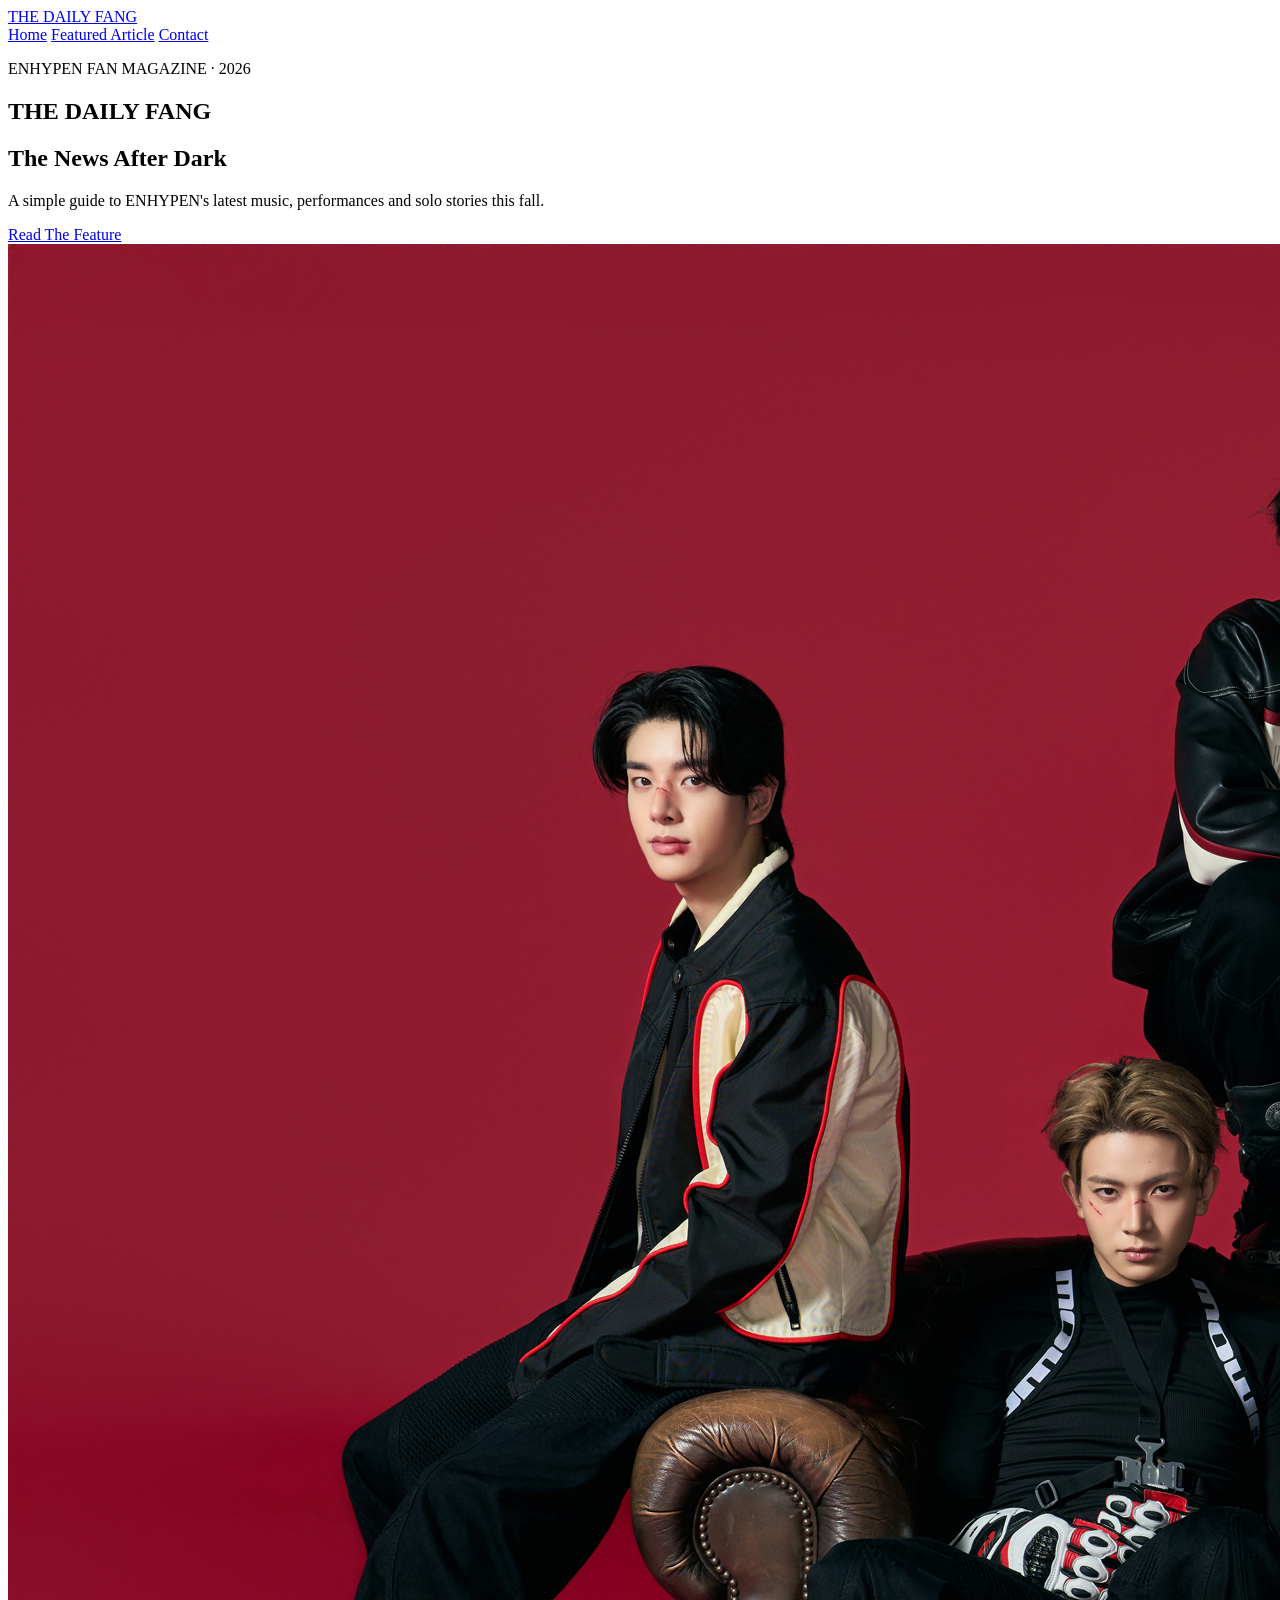
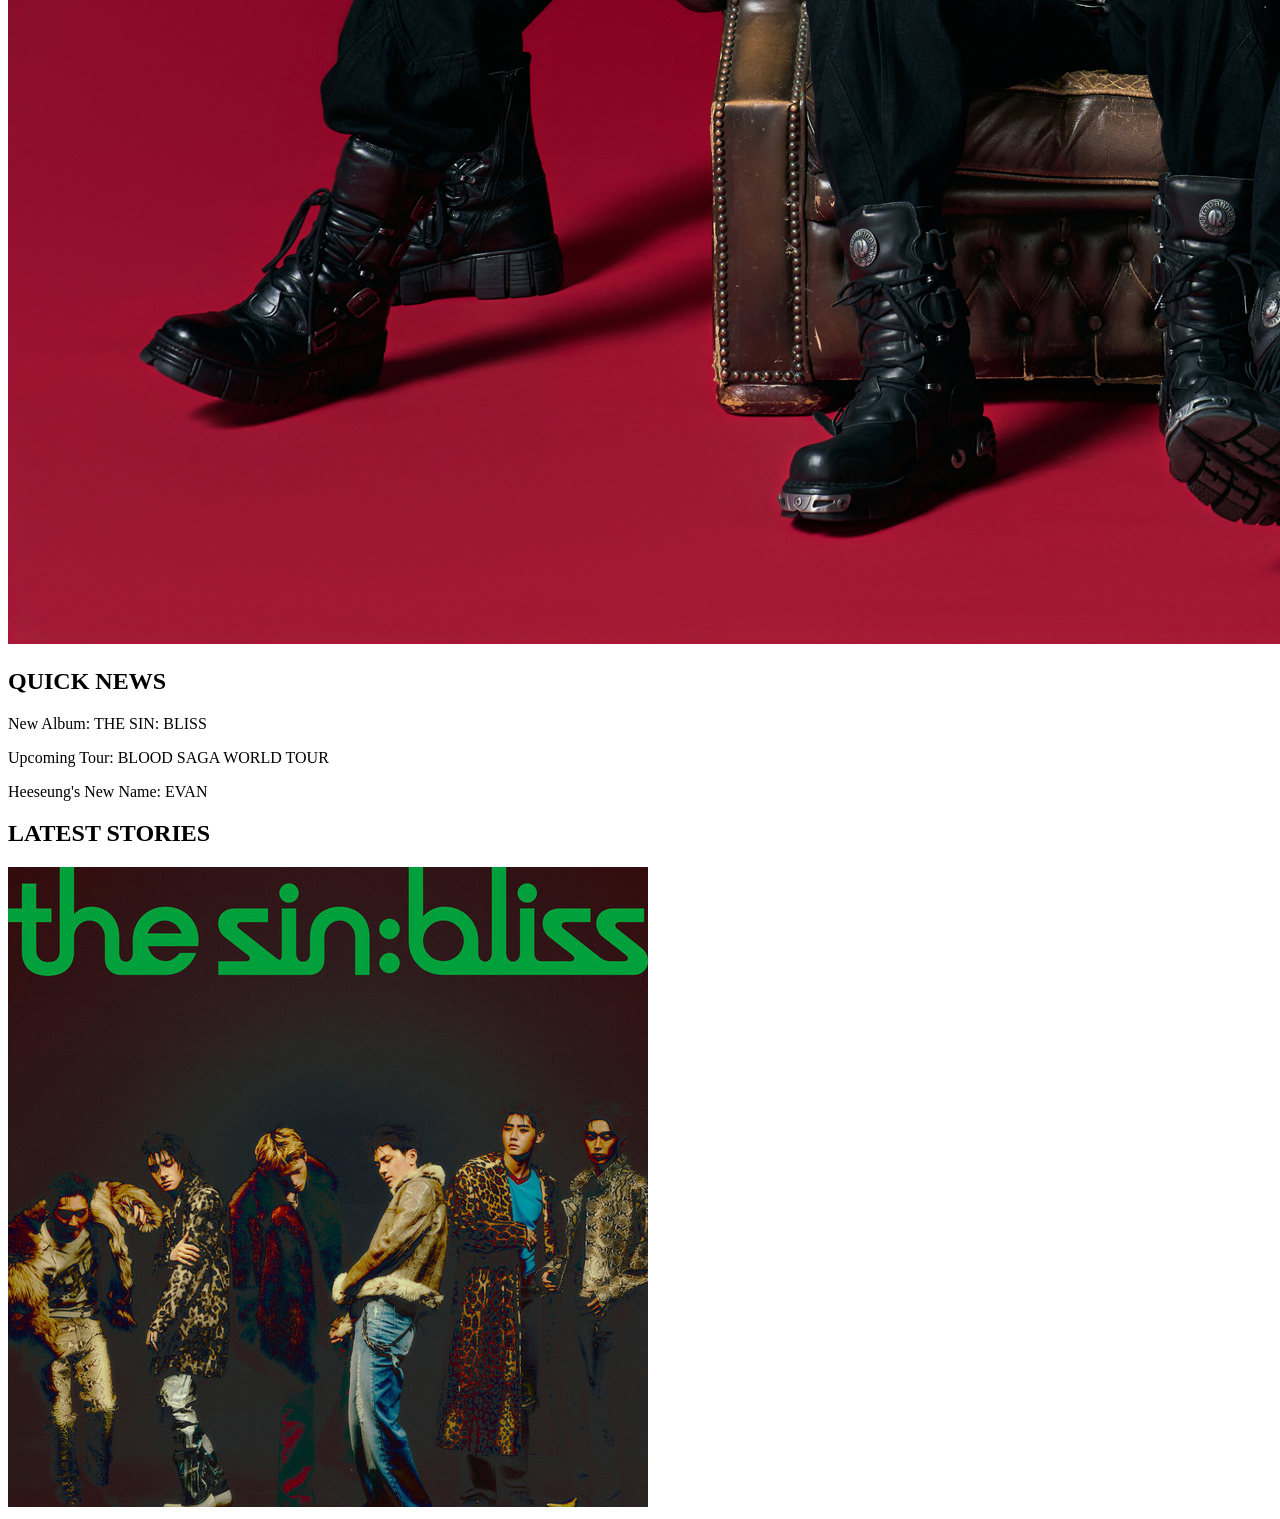
==== index.html @ 4a4cd49a "vers-3" ====
<!DOCTYPE html>
<html lang="en">
<head>
    <meta charset="UTF-8">
    <meta name="viewport" content="width=device-width, initial-scale=1.0">
    <title>The Daily Fang: ENHYPEN News</title>
    <link rel="stylesheet" href="css/style.css">
</head>
<body>
    <header class="site-header">
        <a class="logo" href="index.html">THE DAILY FANG</a>
        <nav class="nav-links">
            <a href="index.html">Home</a>
            <a href="detail.html">Featured Article</a>
            <a href="#contact">Contact</a>
        </nav>
    </header>

    <main>
        <section class="hero-grid">
            <div class="spotlight">
                <p class="label">ENHYPEN FAN MAGAZINE · 2026</p>
                <h1>THE DAILY FANG</h1>
                <h2>The News After Dark</h2>
                <p>A simple guide to ENHYPEN's latest music, performances and solo stories this fall.</p>
                <a class="button" href="detail.html">Read The Feature</a>
            </div>

            <aside class="quick-links">
                <img src="assets/hero.jpeg" alt="ENHYPEN's group photo">
                <h2>QUICK NEWS</h2>
                <p>New Album: THE SIN: BLISS</p>
                <p>Upcoming Tour: BLOOD SAGA WORLD TOUR</p>
                <p>Heeseung's New Name: EVAN</p>
            </aside>
        </section>

        <section class="feed" id="feed">
            <h2>LATEST STORIES</h2>
            <div class="cards=gallery">
                <article class="card">
                    <img src="assets/album.jpg" alt="Enhypen's album photo">
                </article>
            </div>
        </section>
    </main>
</body> 
</html>
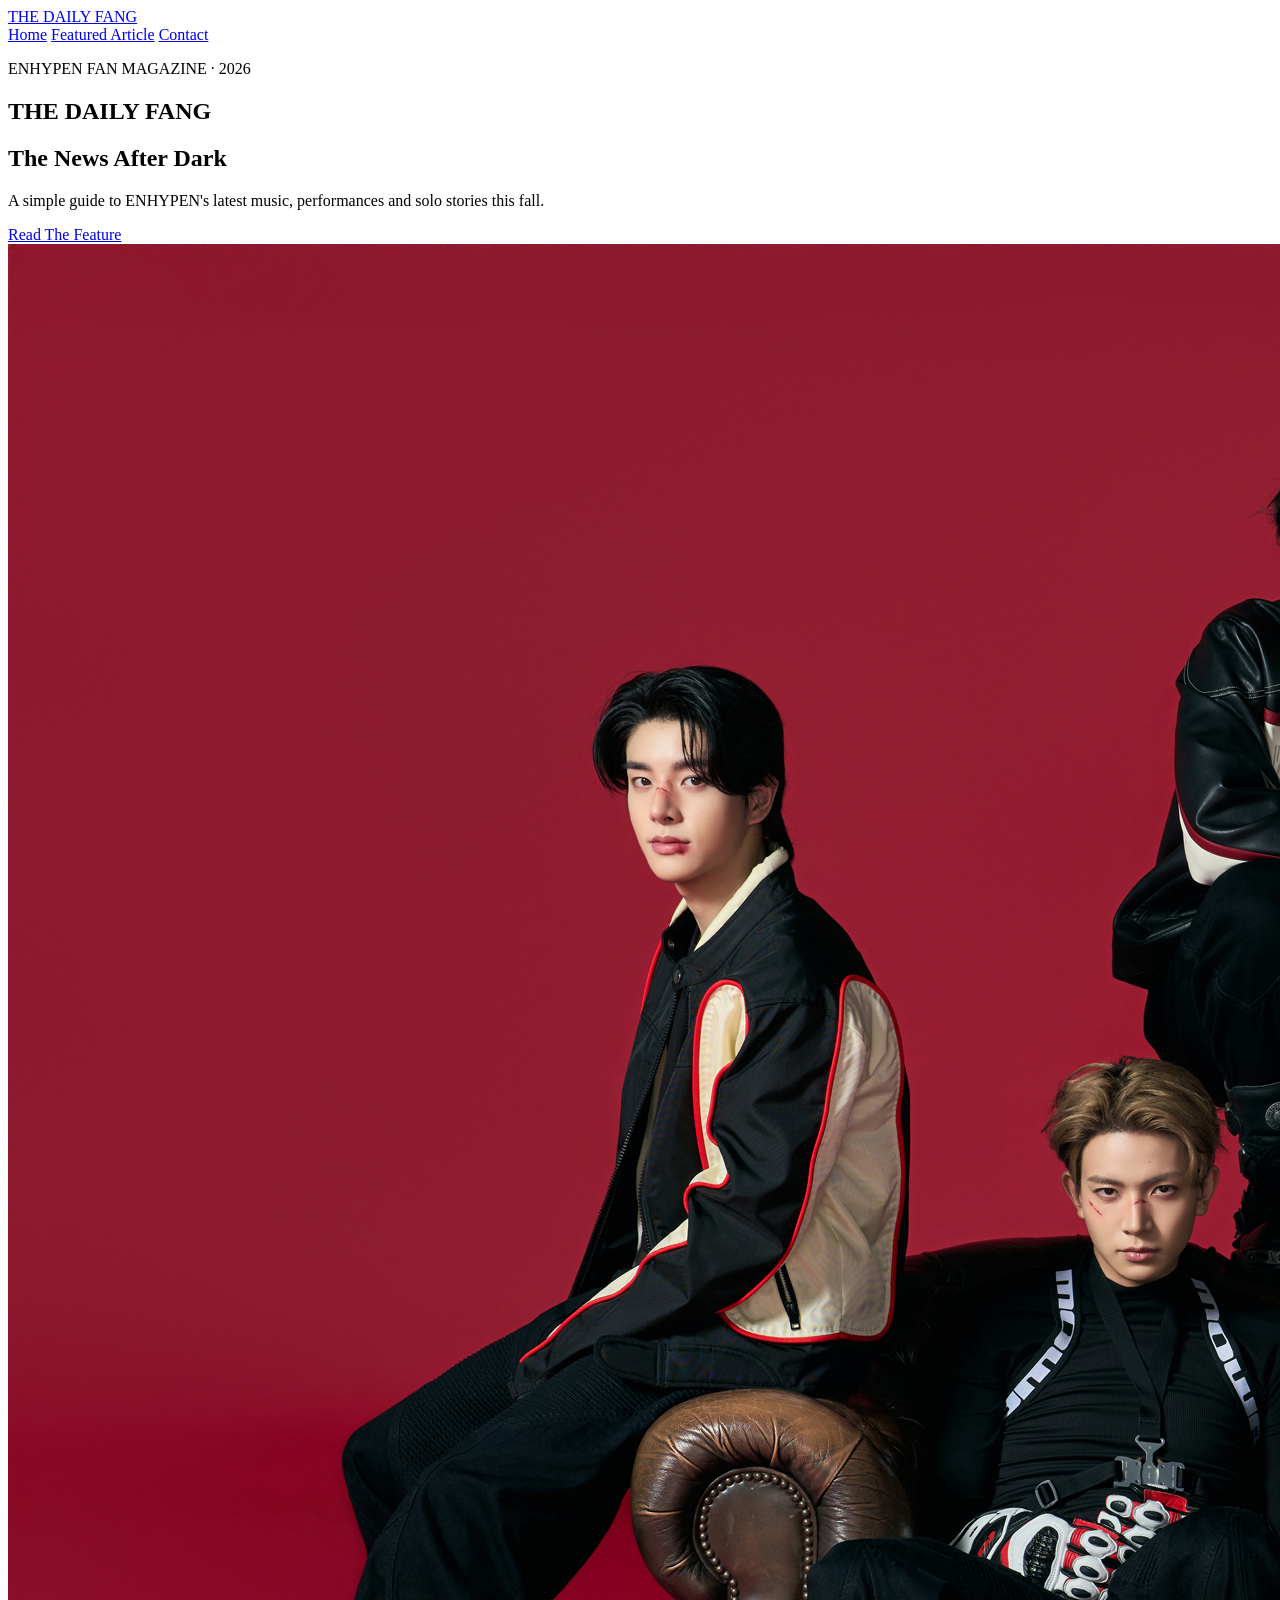
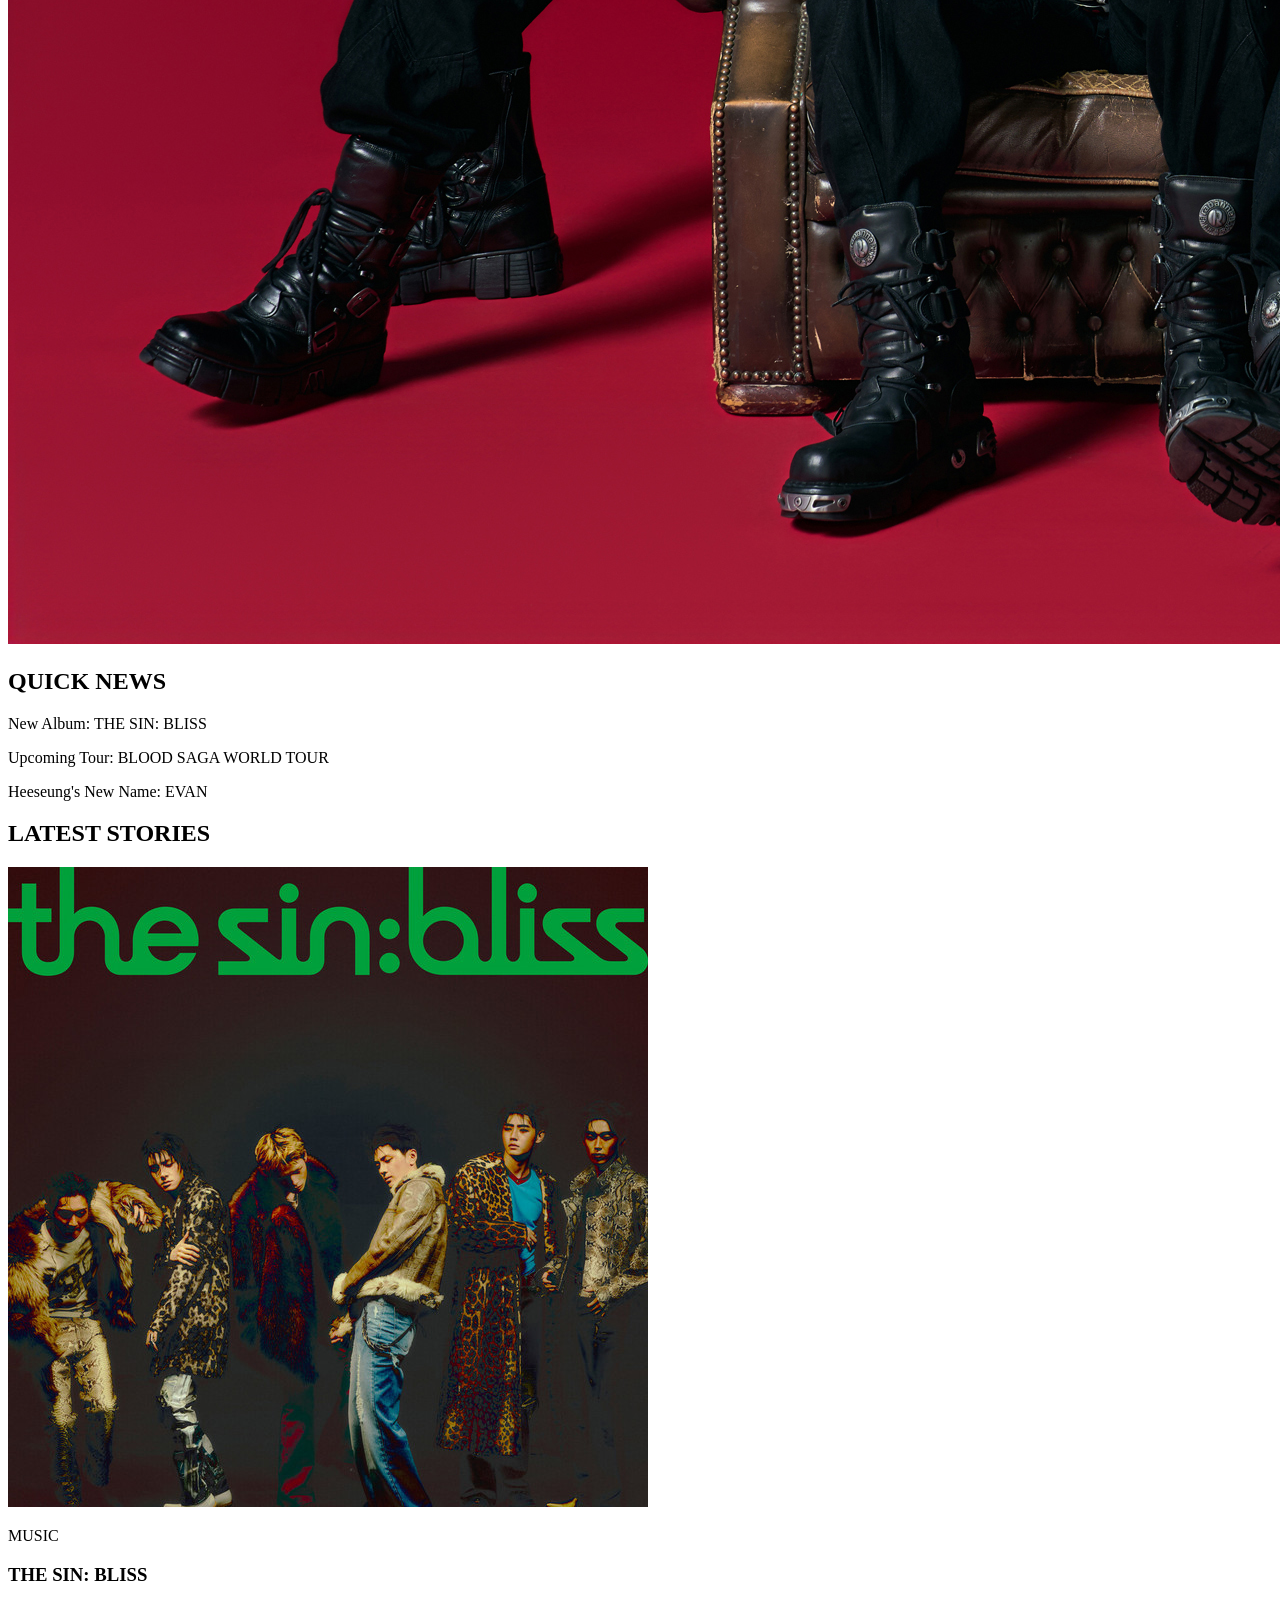
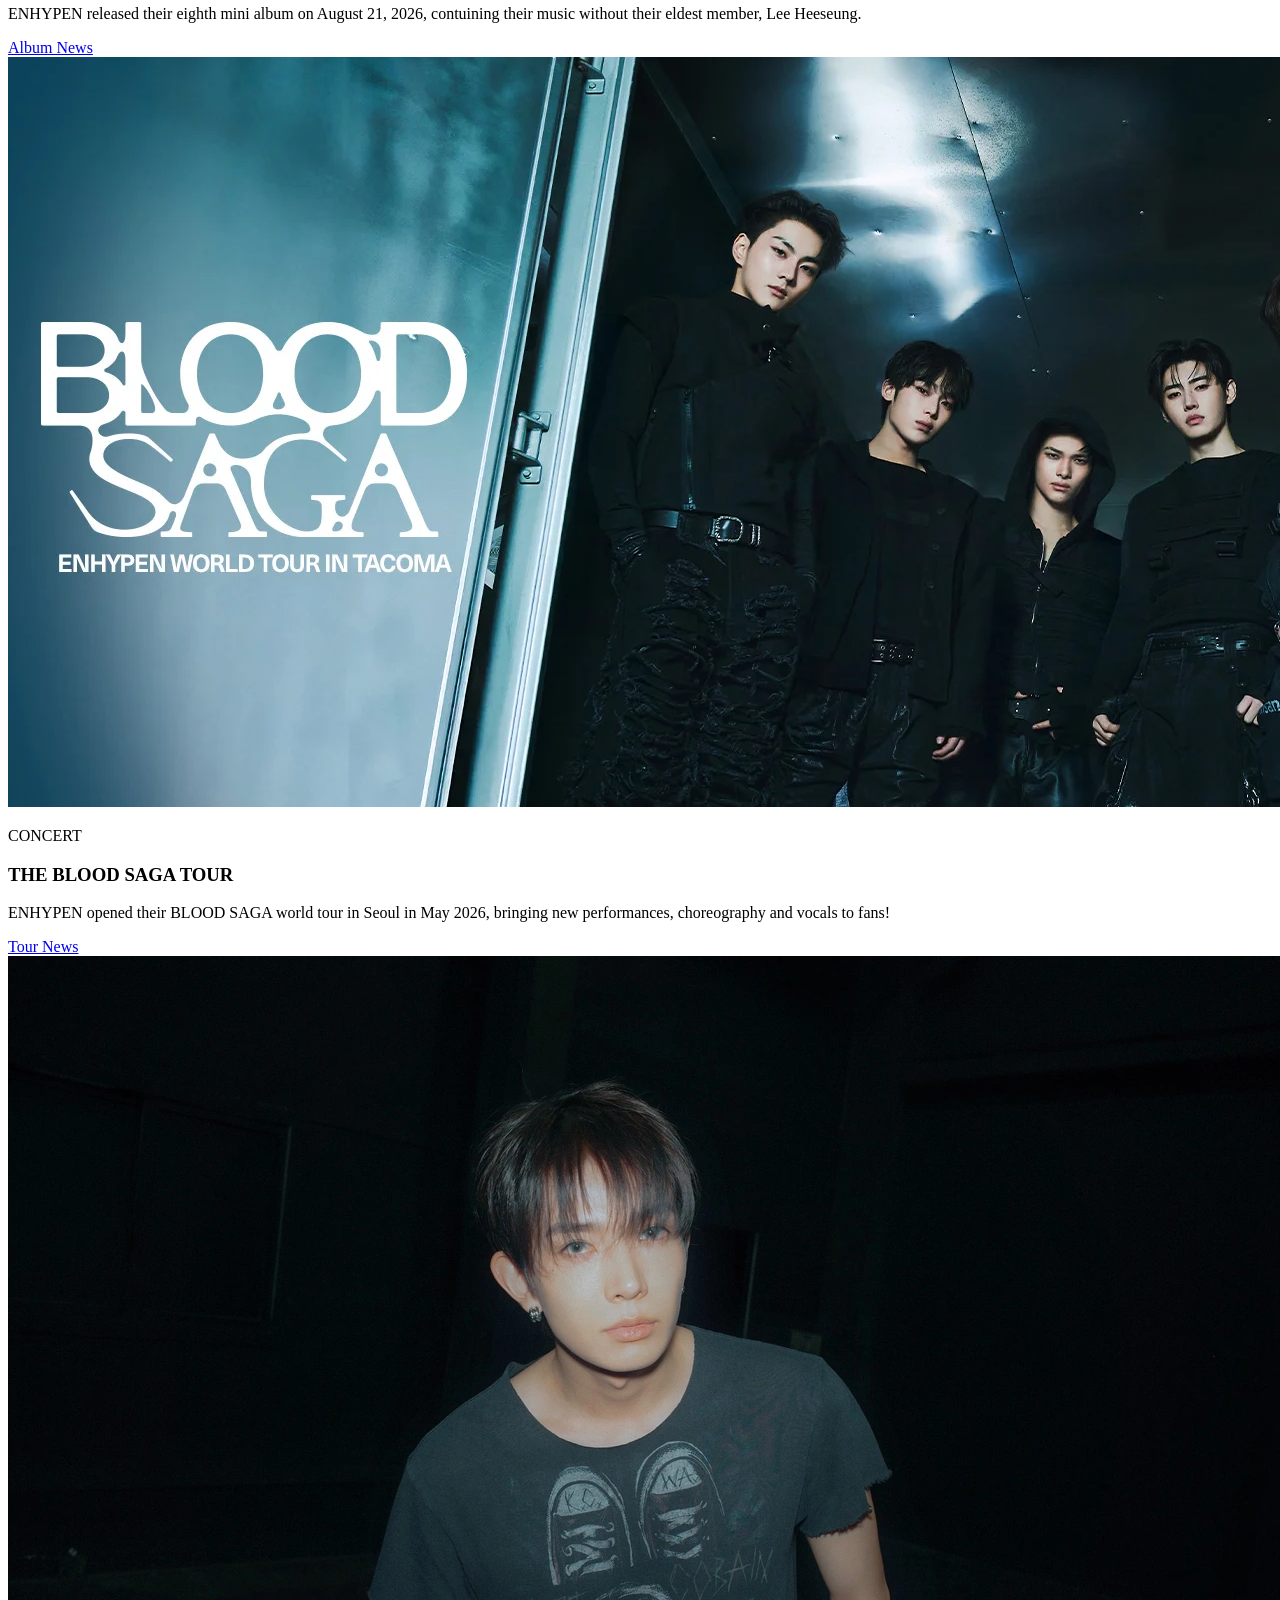
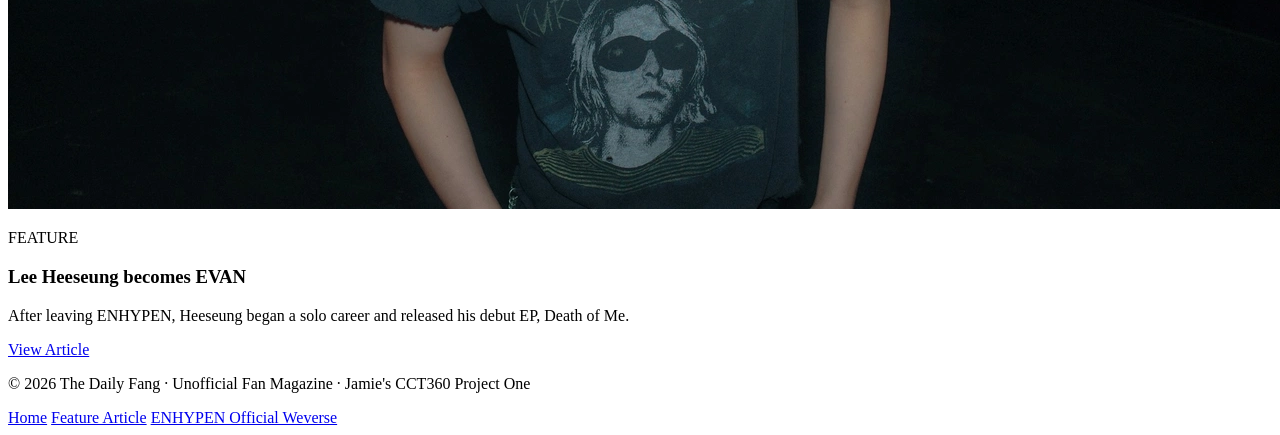
==== commit 5812ec69: "vers-4" ====
--- a/index.html
+++ b/index.html
@@ -40,9 +40,38 @@
             <div class="cards=gallery">
                 <article class="card">
                     <img src="assets/album.jpg" alt="Enhypen's album photo">
+                    <p class="label">MUSIC</p>
+                    <h3>THE SIN: BLISS</h3>
+                    <p>ENHYPEN released their eighth mini album on August 21, 2026, contuining their music without their eldest member, Lee Heeseung.</p>
+                    <a class="card-button" href="https://weverse.io/enhypen/notice/37455">Album News</a>
+                </article>
+
+                <article class="card">
+                    <img src="assets/concert.webp" alt="BLOOD SAGA promotional concert photo">
+                    <p class="label">CONCERT</p>
+                    <h3>THE BLOOD SAGA TOUR</h3>
+                    <p>ENHYPEN opened their BLOOD SAGA world tour in Seoul in May 2026, bringing new performances, choreography and vocals to fans!</p>
+                    <a class="card-button" href="https://weverse.io/enhypen/notice/35099">Tour News</a>
+                </article>
+
+                <article class="card">
+                    <img src="assets/heeseung.webp" alt="Heeseung photograph">
+                    <p class="label">FEATURE</p>
+                    <h3>Lee Heeseung becomes EVAN</h3>
+                    <p>After leaving ENHYPEN, Heeseung began a solo career and released his debut EP, Death of Me.</p>
+                    <a class="card-button" href="detail.html">View Article</a>
                 </article>
             </div>
         </section>
     </main>
+
+    <footer class="site-footer" id="contact">
+        <p>© 2026 The Daily Fang · Unofficial Fan Magazine · Jamie's CCT360 Project One</p>
+        <nav class="footer-links">
+            <a href="index.html">Home</a>
+            <a href="detail.html">Feature Article</a>
+            <a href="https://weverse.io/enhypen">ENHYPEN Official Weverse</a>    
+        </nav>
+    </footer>
 </body> 
 </html>
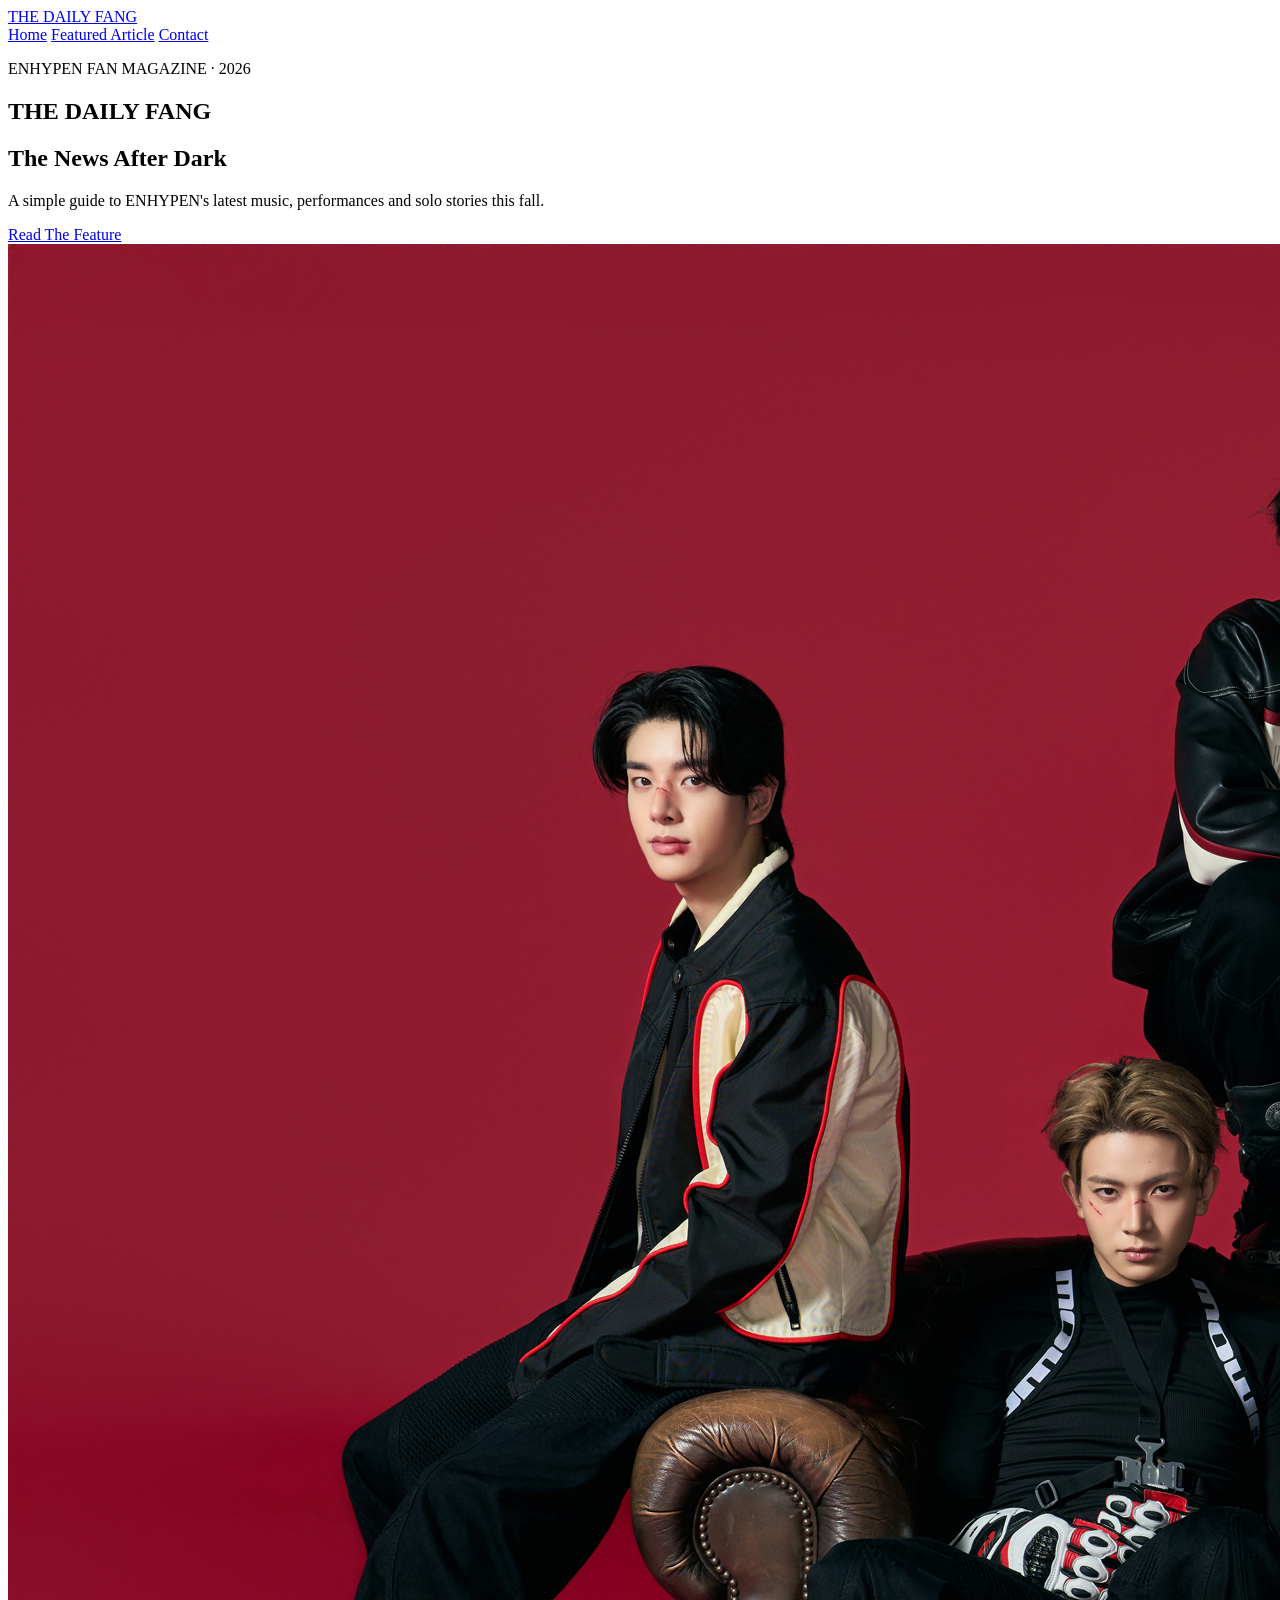
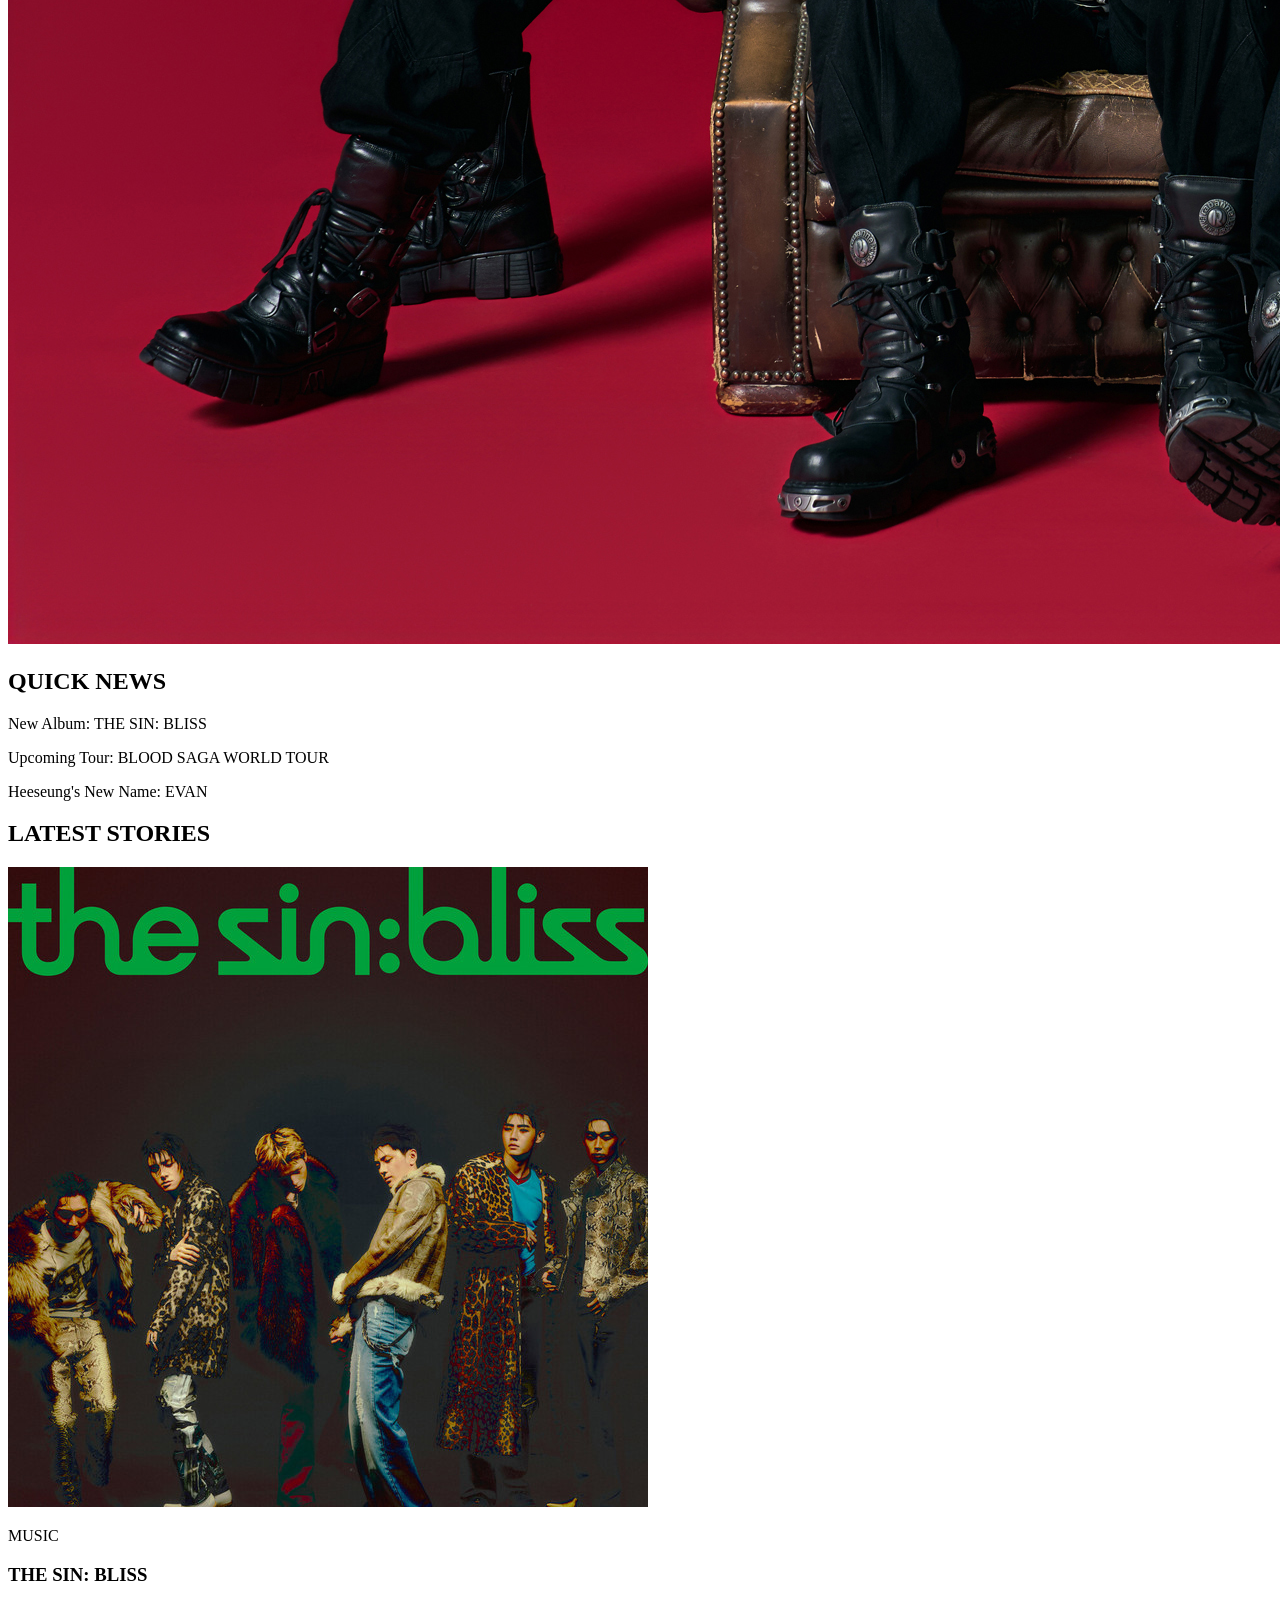
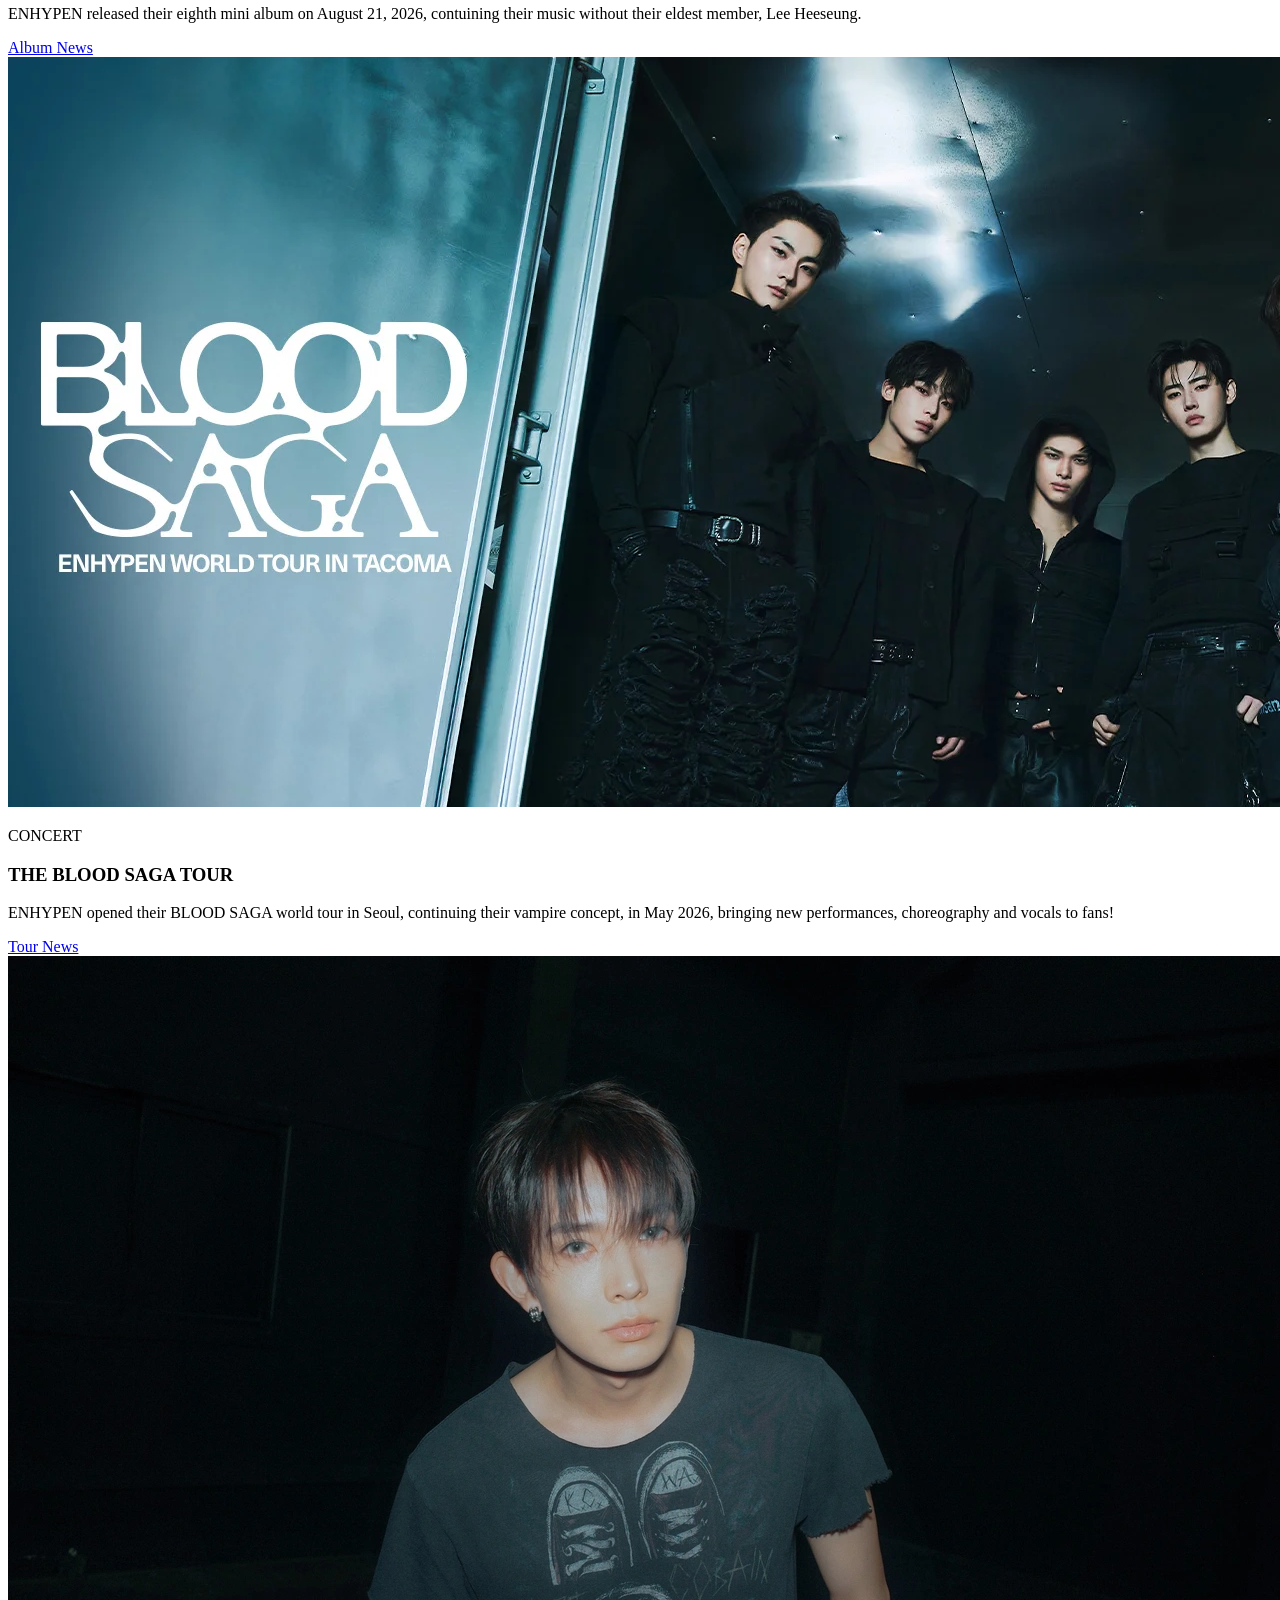
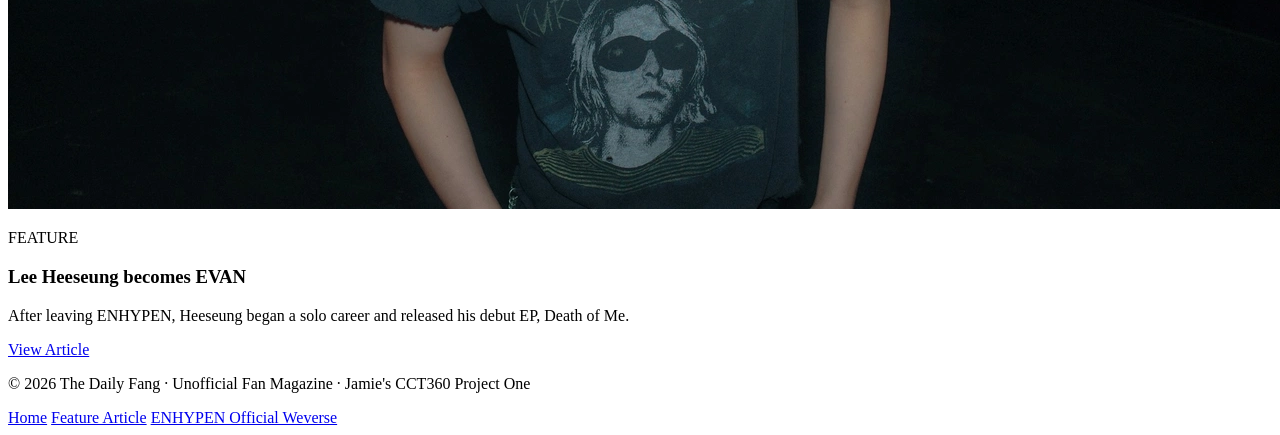
==== commit c660af43: "vers-5" ====
--- a/index.html
+++ b/index.html
@@ -50,7 +50,7 @@
                     <img src="assets/concert.webp" alt="BLOOD SAGA promotional concert photo">
                     <p class="label">CONCERT</p>
                     <h3>THE BLOOD SAGA TOUR</h3>
-                    <p>ENHYPEN opened their BLOOD SAGA world tour in Seoul in May 2026, bringing new performances, choreography and vocals to fans!</p>
+                    <p>ENHYPEN opened their BLOOD SAGA world tour in Seoul, continuing their vampire concept, in May 2026, bringing new performances, choreography and vocals to fans!</p>
                     <a class="card-button" href="https://weverse.io/enhypen/notice/35099">Tour News</a>
                 </article>
 
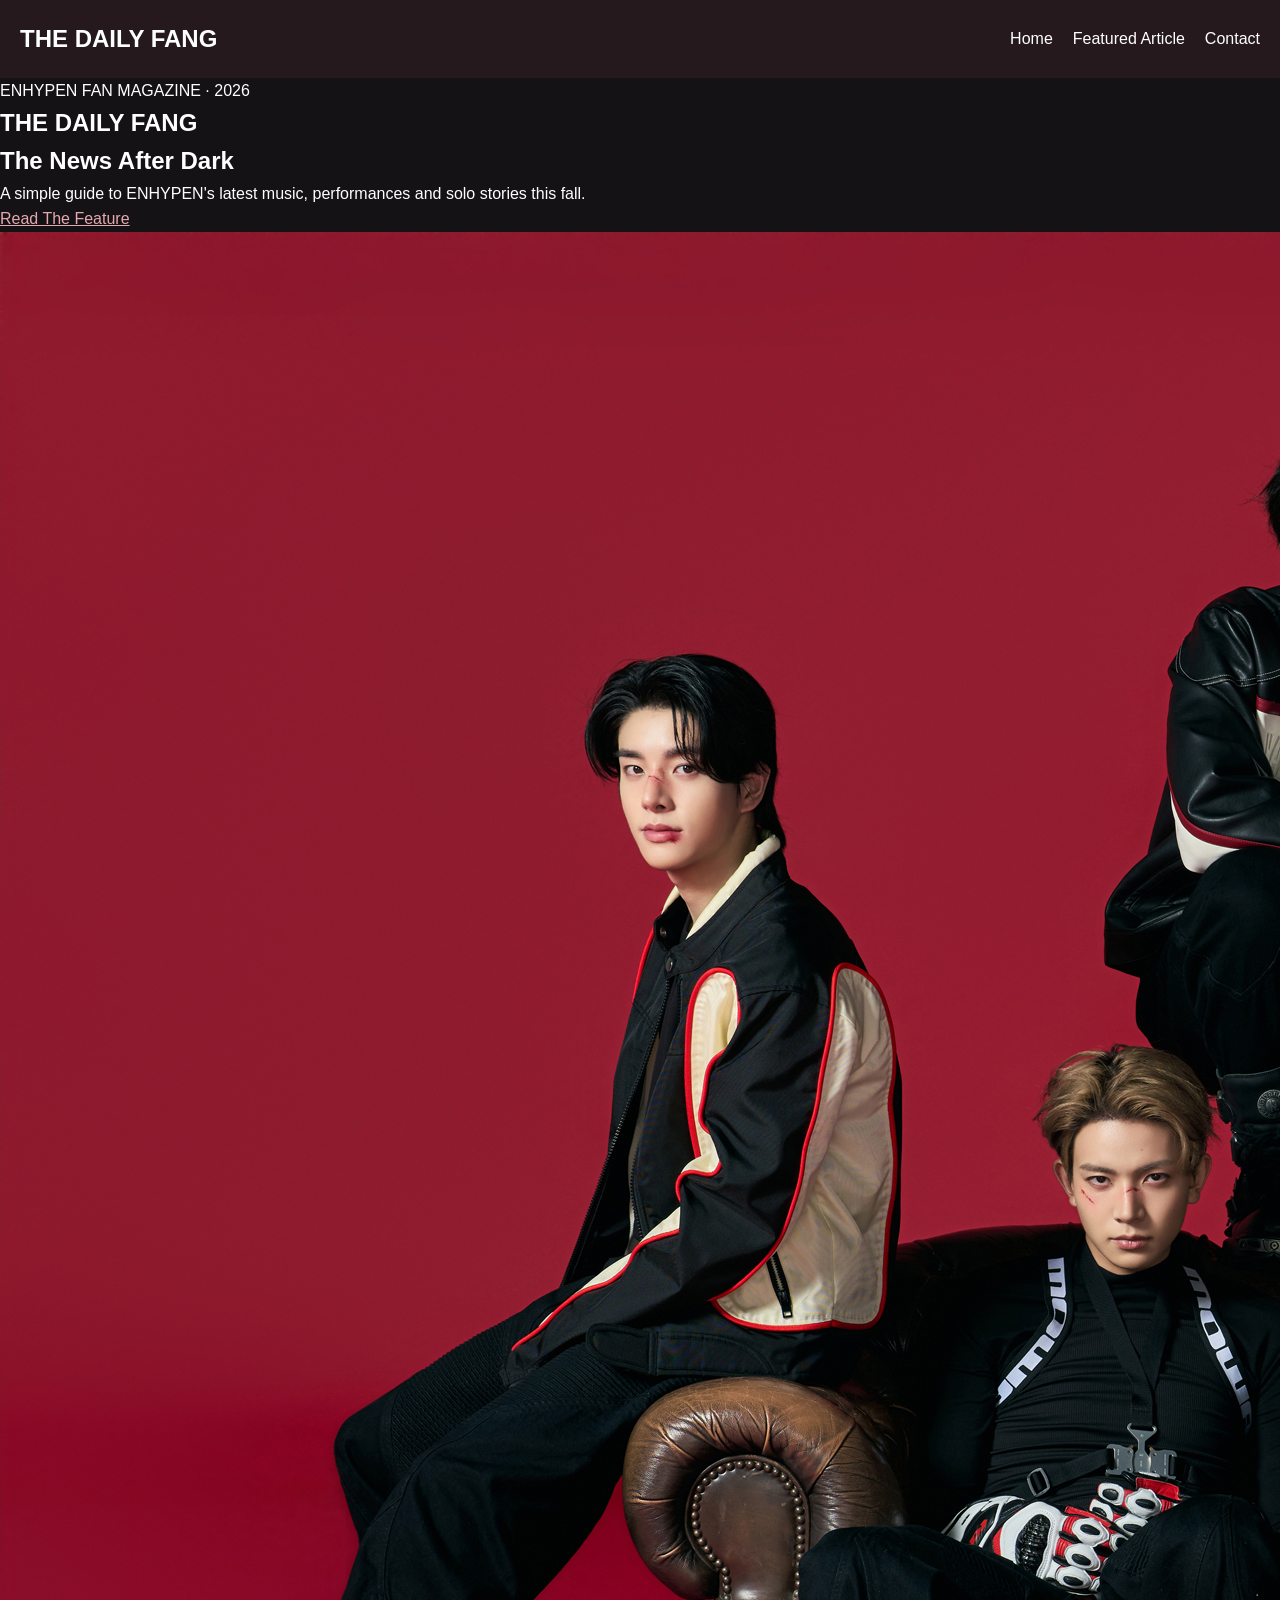
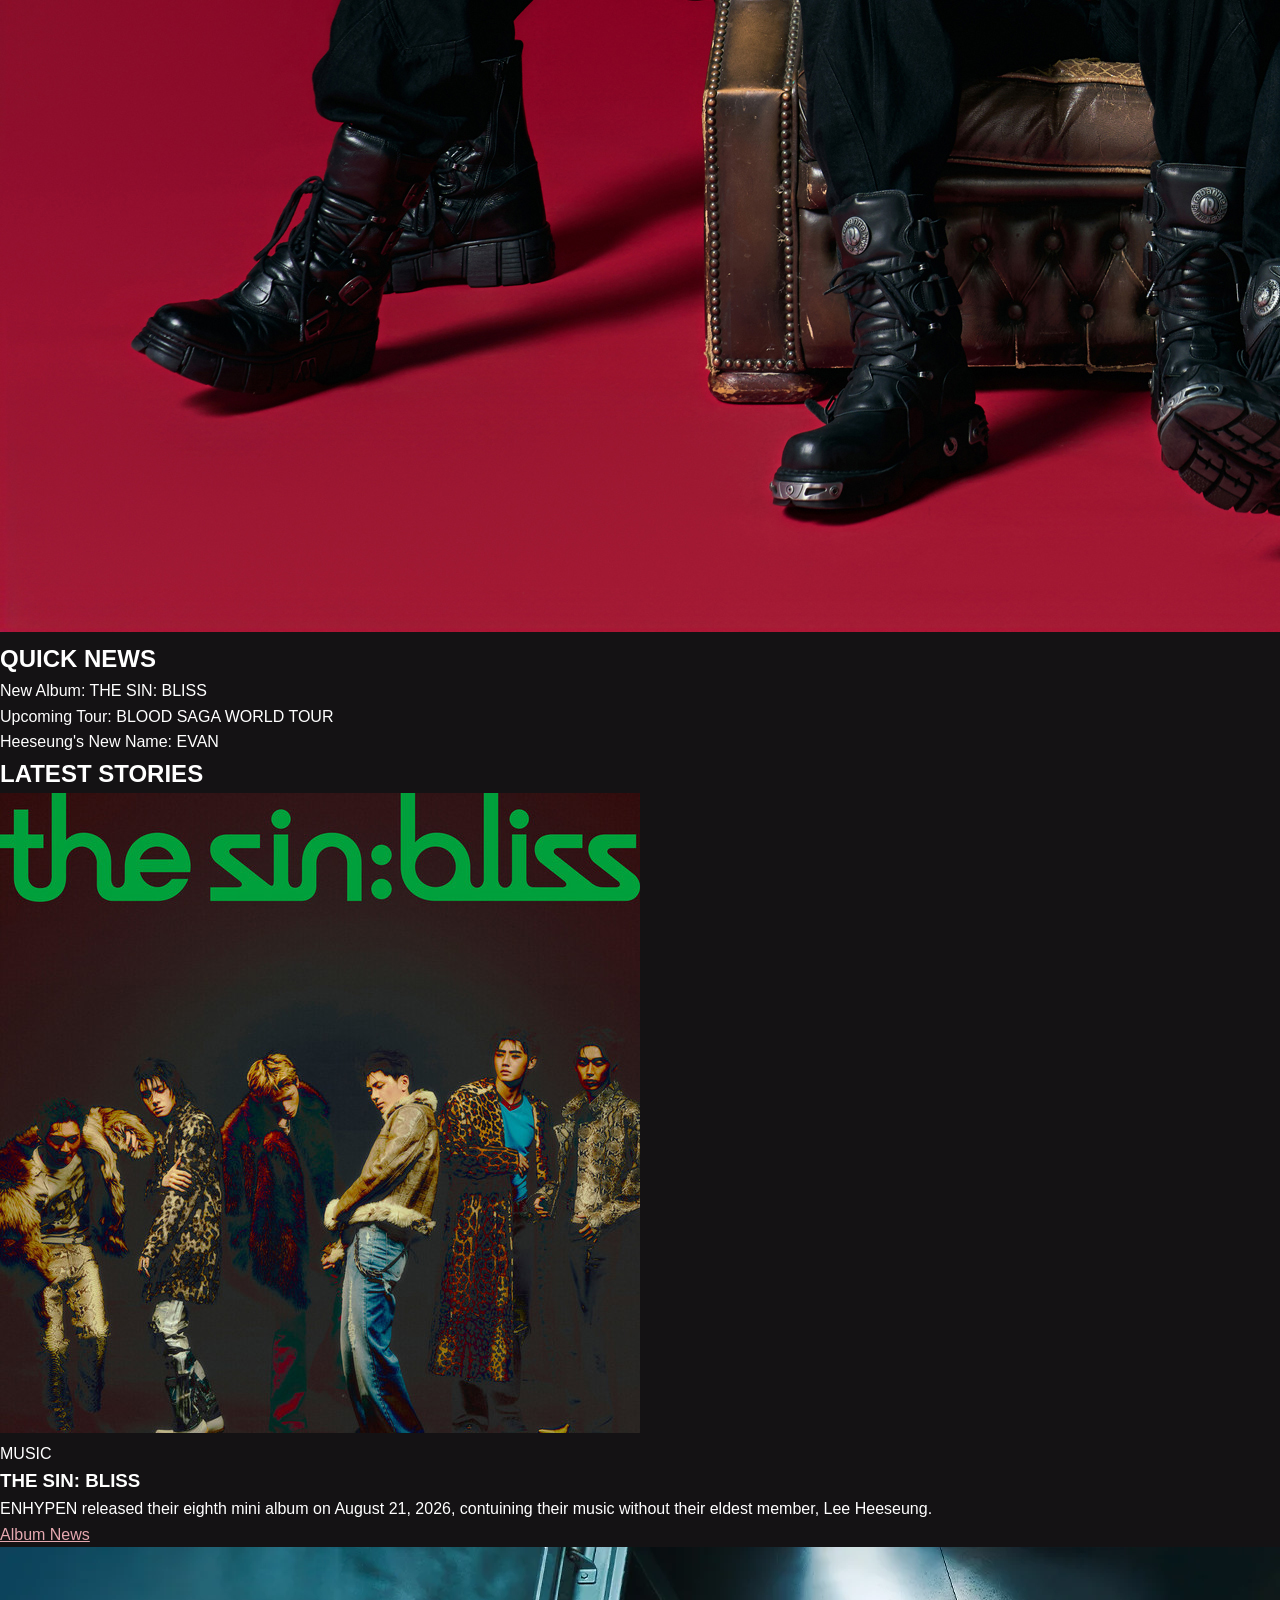
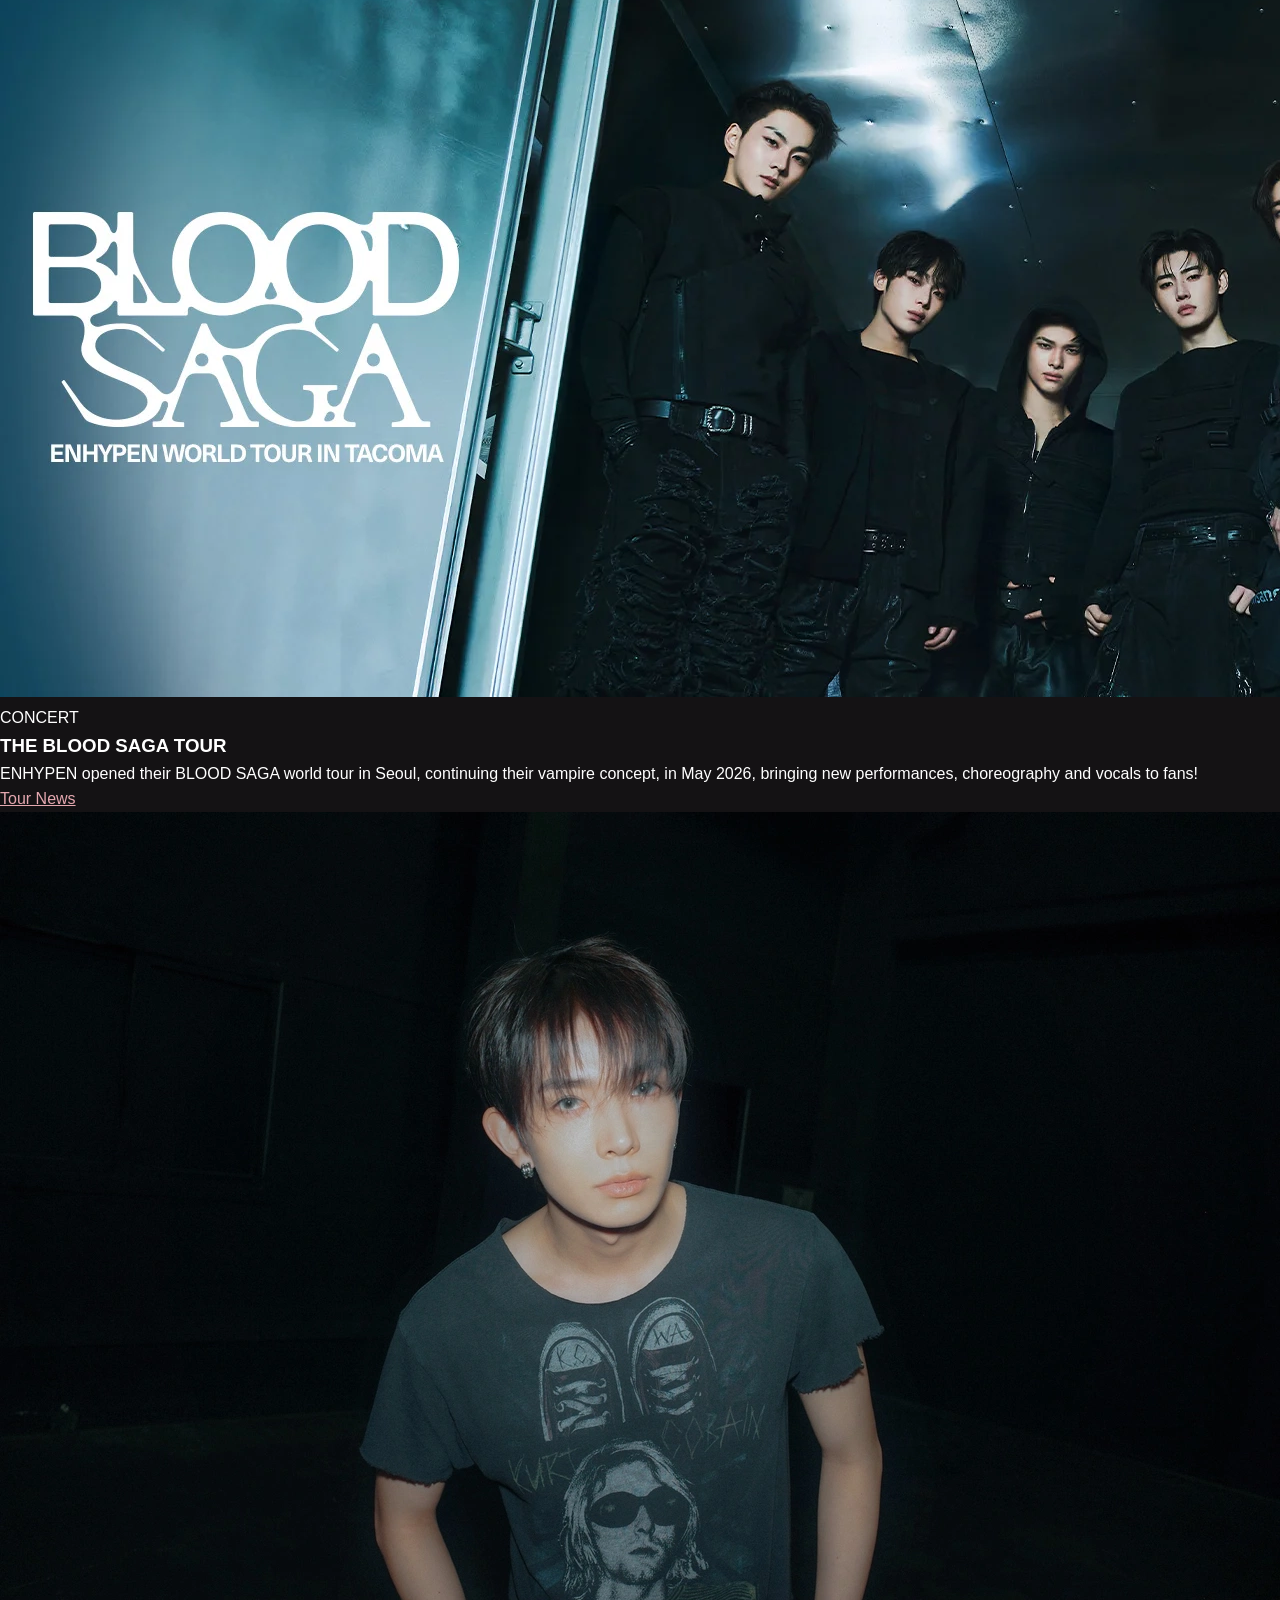
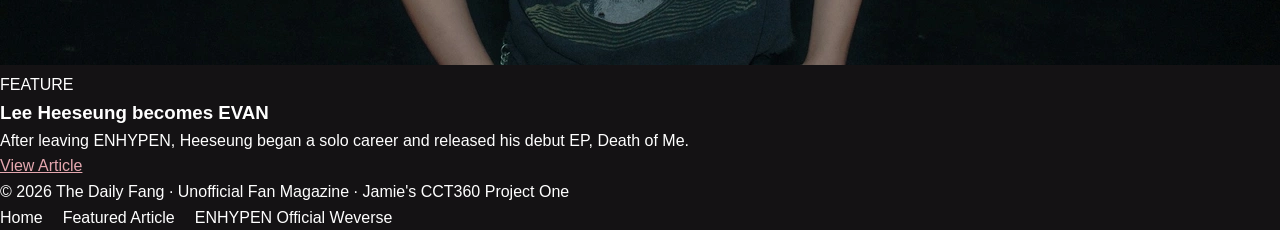
==== commit a83c8eb4: "vers-9" ====
--- a/index.html
+++ b/index.html
@@ -69,9 +69,10 @@
         <p>© 2026 The Daily Fang · Unofficial Fan Magazine · Jamie's CCT360 Project One</p>
         <nav class="footer-links">
             <a href="index.html">Home</a>
-            <a href="detail.html">Feature Article</a>
+            <a href="detail.html">Featured Article</a>
             <a href="https://weverse.io/enhypen">ENHYPEN Official Weverse</a>    
         </nav>
     </footer>
+
 </body> 
 </html>
--- a/css/style.css
+++ b/css/style.css
@@ -0,0 +1,47 @@
+/* universal reset */
+* {
+    margin: 0;
+    padding: 0;
+    box-sizing: border-box;
+}
+
+body {
+    font-family: Arial, sans-serif;
+    background-color: #141214;
+    color: white;
+    line-height: 1.6;
+}
+
+/* header */
+.site-header {
+    display: flex;
+    justify-content: space-between;
+    align-items: center;
+    flex-wrap: wrap;
+    gap: 16px;
+    padding: 20px;
+    background-color: #25191e;
+}
+
+.logo {
+    font-size: 24px;
+    font-weight: bold;
+    color: white;
+    text-decoration: none;
+}
+
+.nav-links, .footer-links {
+    display: flex;
+    gap: 20px;
+    flex-wrap: wrap;
+}
+
+a {
+    color: #e5a8b0;
+}
+
+.nav-links a, .footer-links a {
+    color: white;
+    text-decoration: none;
+}
+
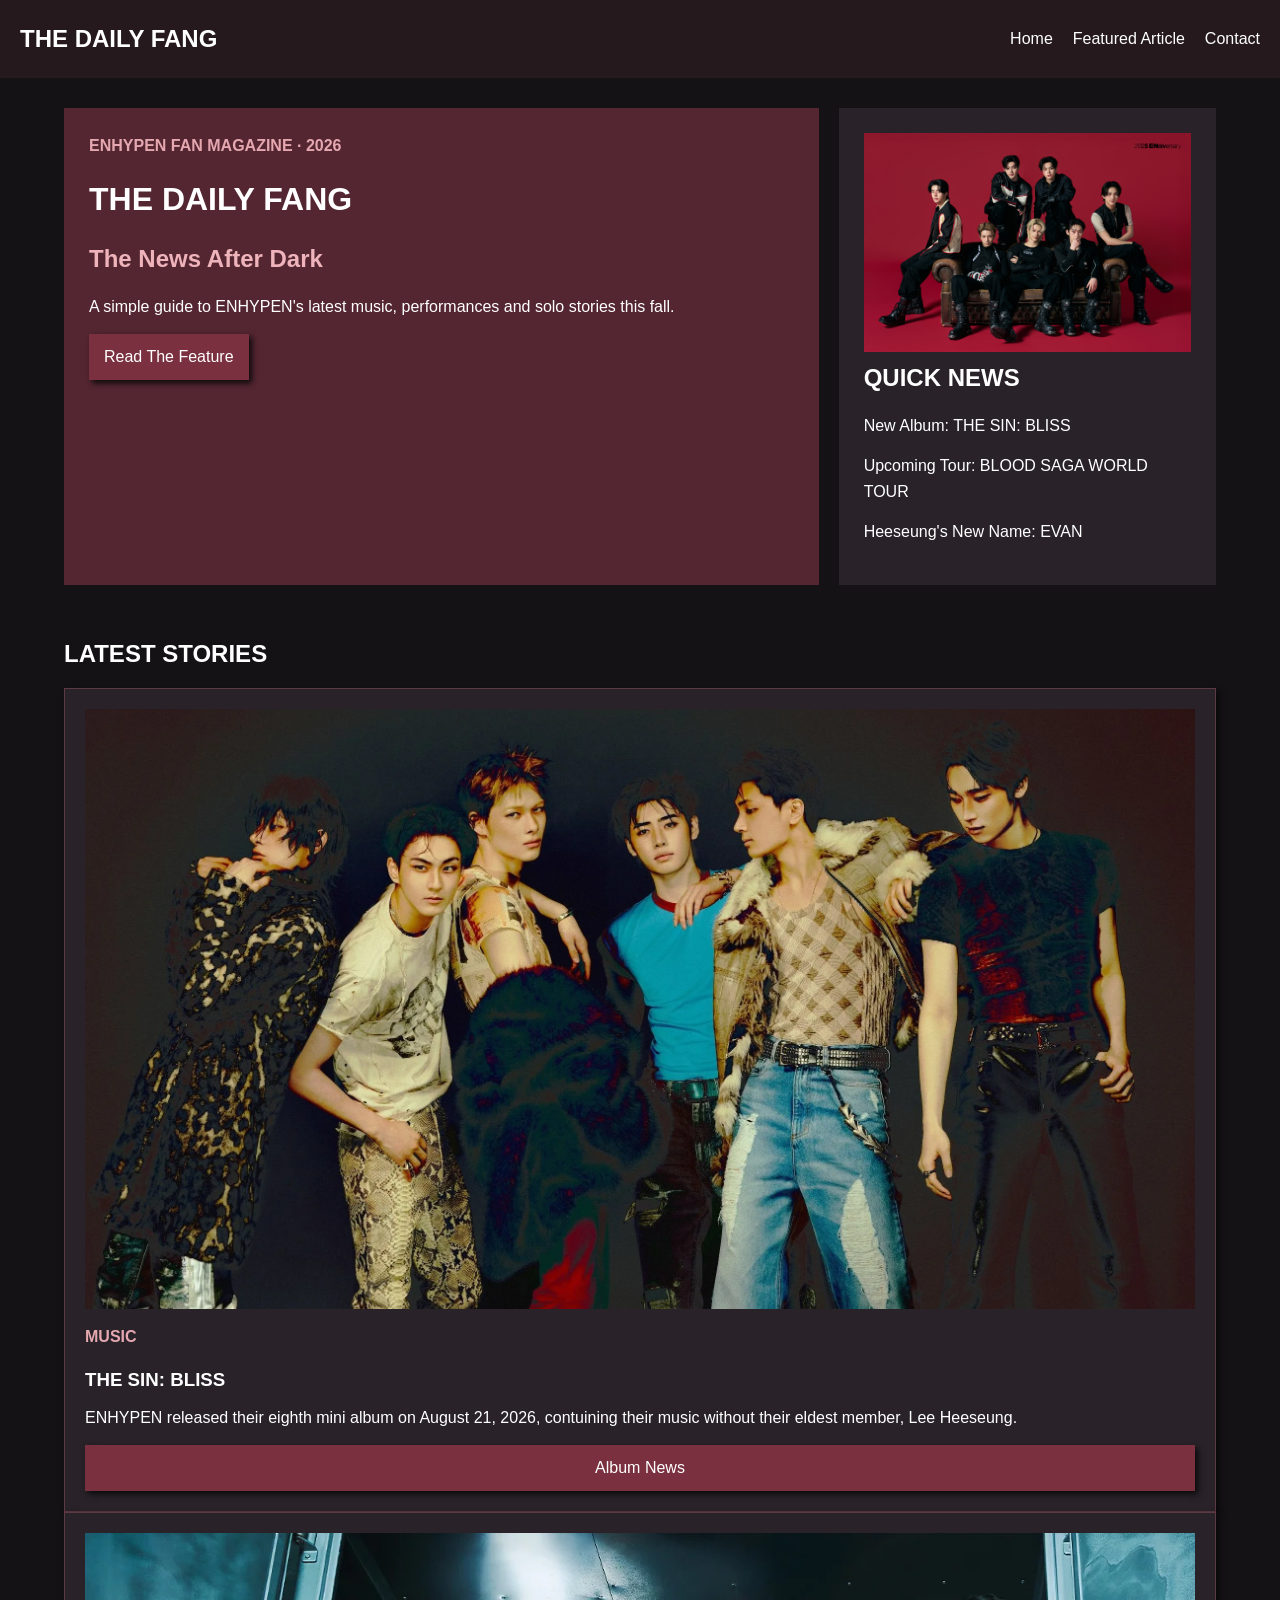
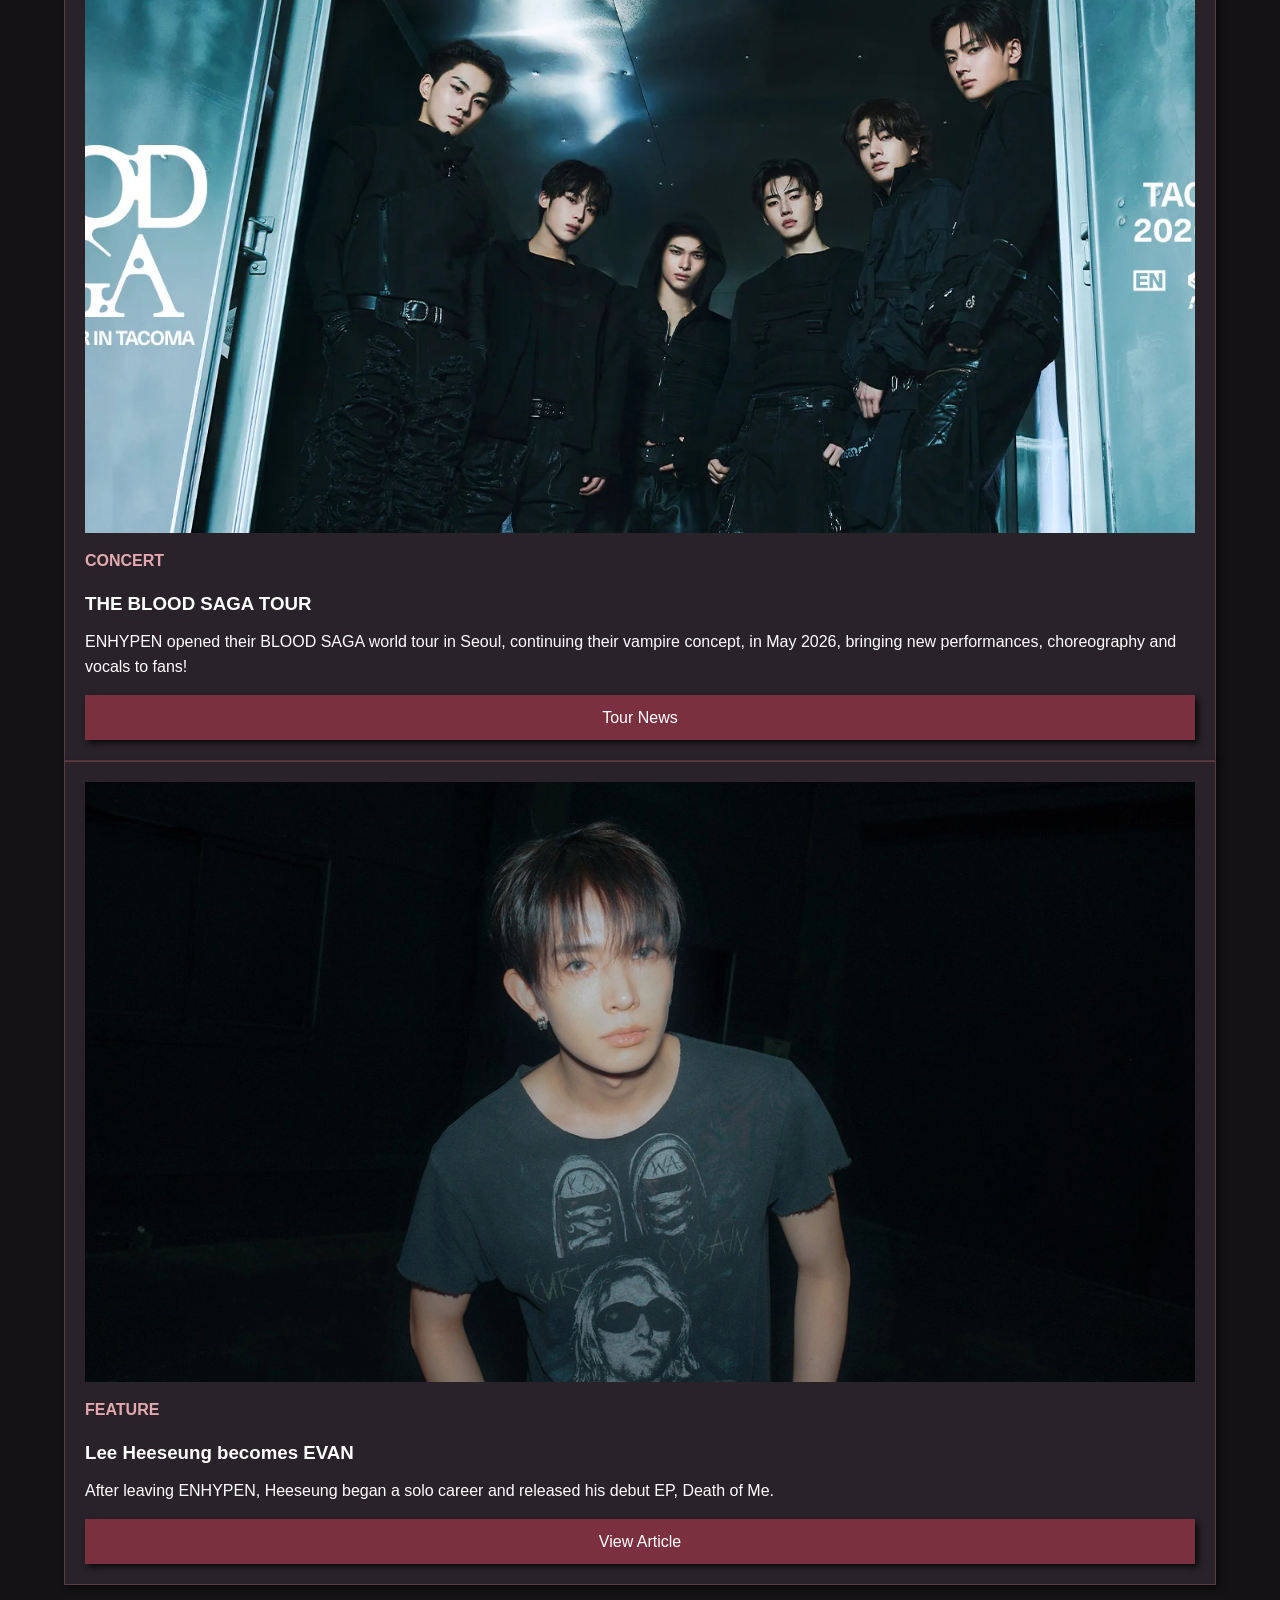
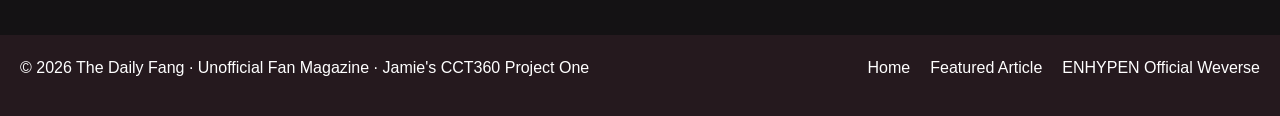
==== commit ee156e5f: "vers-13" ====
--- a/index.html
+++ b/index.html
@@ -39,7 +39,7 @@
             <h2>LATEST STORIES</h2>
             <div class="cards=gallery">
                 <article class="card">
-                    <img src="assets/album.jpg" alt="Enhypen's album photo">
+                    <img src="assets/enhypenalbum.webp" alt="Enhypen's album photo">
                     <p class="label">MUSIC</p>
                     <h3>THE SIN: BLISS</h3>
                     <p>ENHYPEN released their eighth mini album on August 21, 2026, contuining their music without their eldest member, Lee Heeseung.</p>
--- a/css/style.css
+++ b/css/style.css
@@ -45,3 +45,161 @@
     text-decoration: none;
 }
 
+/* text and button styling */
+h1 {
+    font-size: 32px;
+    margin-bottom: 15px;
+}
+
+h2 {
+    margin-bottom: 15px;
+}
+
+h3 {
+    margin-bottom: 10px;
+}
+
+p {
+    margin-bottom: 15px;
+}
+
+.label {
+    color: #e5a8b0;
+    font-weight: bold;
+}
+
+.button, .card-button {
+    display: inline-block;
+    padding: 10px 15px;
+    color: white;
+    background-color: #7b303f;
+    text-decoration: none;
+    box-shadow: 3px 3px 6px #0a090a;
+}
+
+/* homepage hero part */
+.hero-grid {
+    display: grid;
+    grid-template-columns: 1fr;
+    gap: 20px;
+    padding: 30px 5%;
+}
+
+.spotlight, .quick-links {
+    padding: 25px;
+}
+
+.spotlight {
+    background-color: #542631;
+}
+
+.spotlight h2 {
+    color: #efb4bb;
+}
+
+.quick-links {
+    background-color: #292329;
+}
+
+.quick-links img {
+    width: 100%;
+    height: auto;
+}
+
+/* homepage cards */
+.feed {
+    padding: 20px 5% 50px;
+}
+
+.cards-gallery {
+    display: grid;
+    grid-template-columns: 1fr;
+    gap: 20px;
+    margin-top: 20px;
+}
+
+.card {
+    display: flex;
+    flex-direction: column;
+    padding: 20px;
+    background-color: #292329;
+    border: 1px solid #5d3943;
+    box-shadow: 3px 3px 6px #0a090a;
+}
+
+.card img {
+    width: 100%;
+    height: 600px;
+    object-fit: cover;
+    margin-bottom: 15px;
+}
+
+.card-button {
+    margin-top: auto;
+    text-align: center;
+}
+
+/* full article */
+.detail-layout {
+    padding: 30px 5% 50px;
+}
+
+.detail-hero {
+    padding-bottom: 20px;
+}
+
+.content-grid {
+    display: grid;
+    grid-template-columns: 1fr;
+    gap: 20px;
+}
+
+.feature-article, .story-file {
+    padding: 25px;
+    background-color: #292329;
+}
+
+.feature-article h2 {
+    margin-top: 25px;
+    color: #efb4bb;
+}
+
+.feature-article img {
+    width: 100%;
+    height: auto;
+    margin: 15px 0;
+}
+
+.story-file {
+    background-color: #39232c;
+}
+
+.story-file h3 {
+    color: #e5a8b0;
+    margin-top: 15px;
+}
+
+/* footer */
+.site-footer {
+    display: flex;
+    justify-content: space-between;
+    flex-wrap: wrap;
+    gap: 15px;
+    padding: 20px;
+    background-color: #25191e;
+}
+
+/* desktop view */
+@media (min-width: 768px) {
+    .hero-grid {
+        grid-template-columns: 2fr 1fr;
+    }
+
+    .cards-gallery {
+        grid-template-columns: repeat(auto-fit, minmax(280px, 1fr));
+    }
+
+    .content-grid {
+        grid-template-columns: 3fr 1fr;
+    }
+}
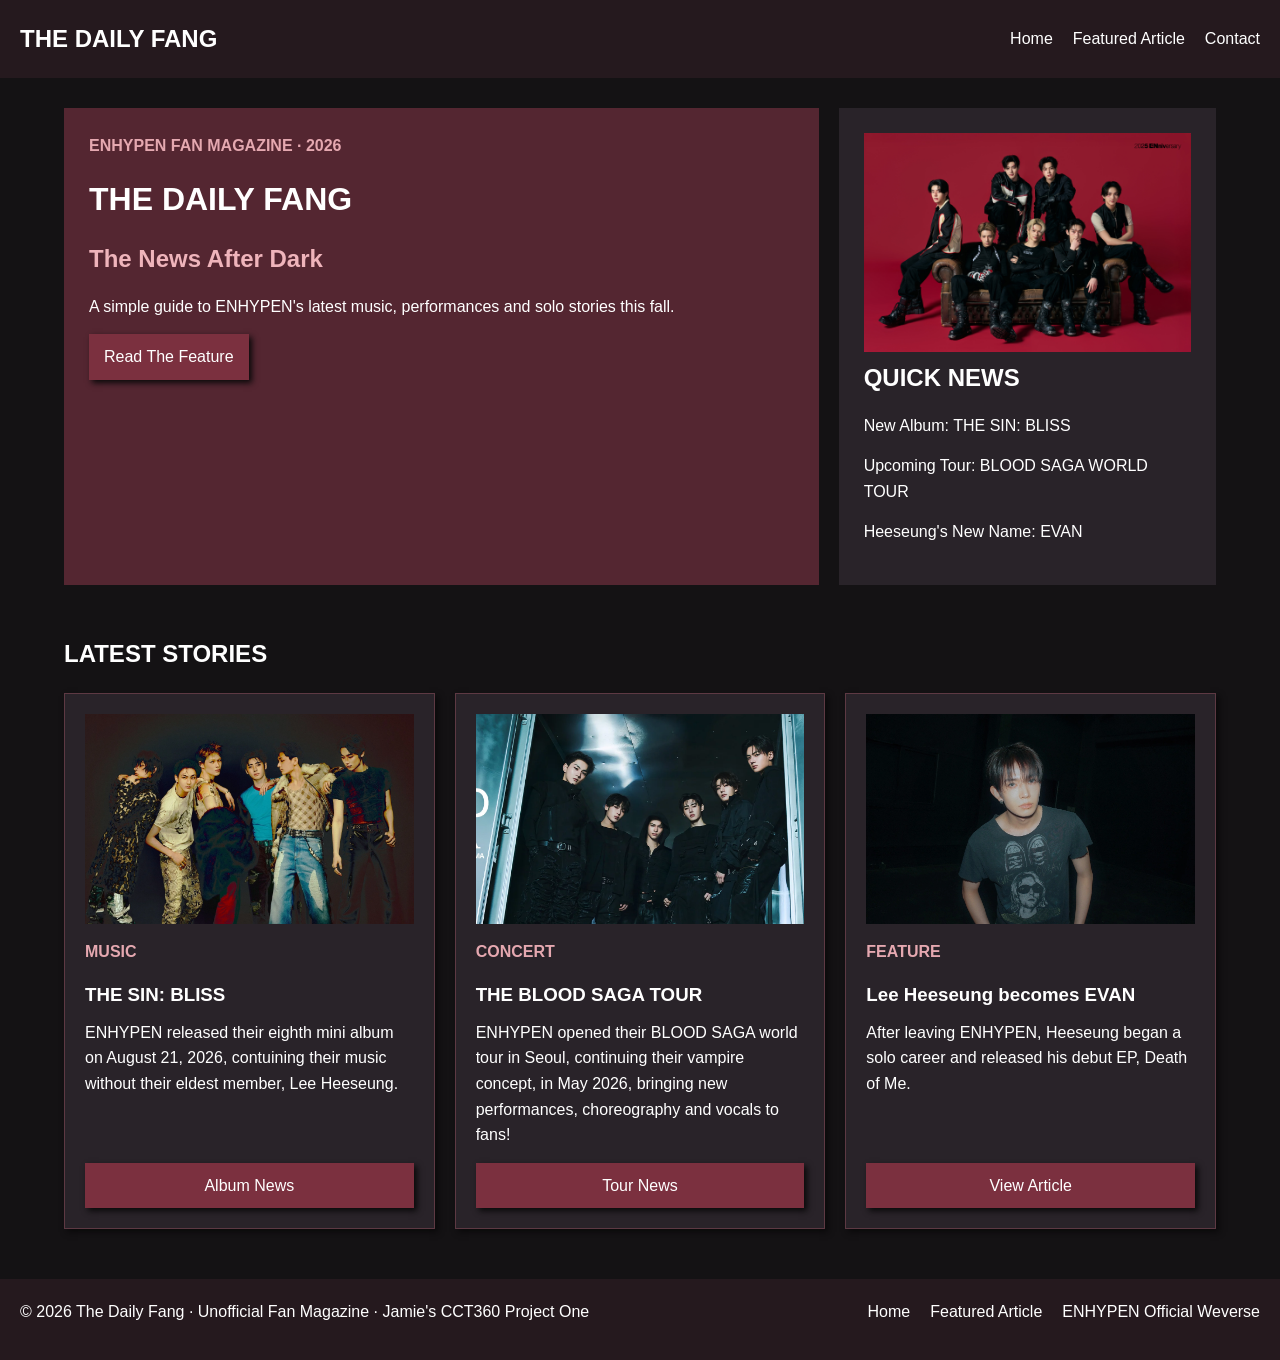
==== commit f4abe691: "vers-14" ====
--- a/index.html
+++ b/index.html
@@ -37,7 +37,7 @@
 
         <section class="feed" id="feed">
             <h2>LATEST STORIES</h2>
-            <div class="cards=gallery">
+            <div class="cards-gallery">
                 <article class="card">
                     <img src="assets/enhypenalbum.webp" alt="Enhypen's album photo">
                     <p class="label">MUSIC</p>
--- a/css/style.css
+++ b/css/style.css
@@ -129,7 +129,7 @@
 
 .card img {
     width: 100%;
-    height: 600px;
+    height: 210px;
     object-fit: cover;
     margin-bottom: 15px;
 }
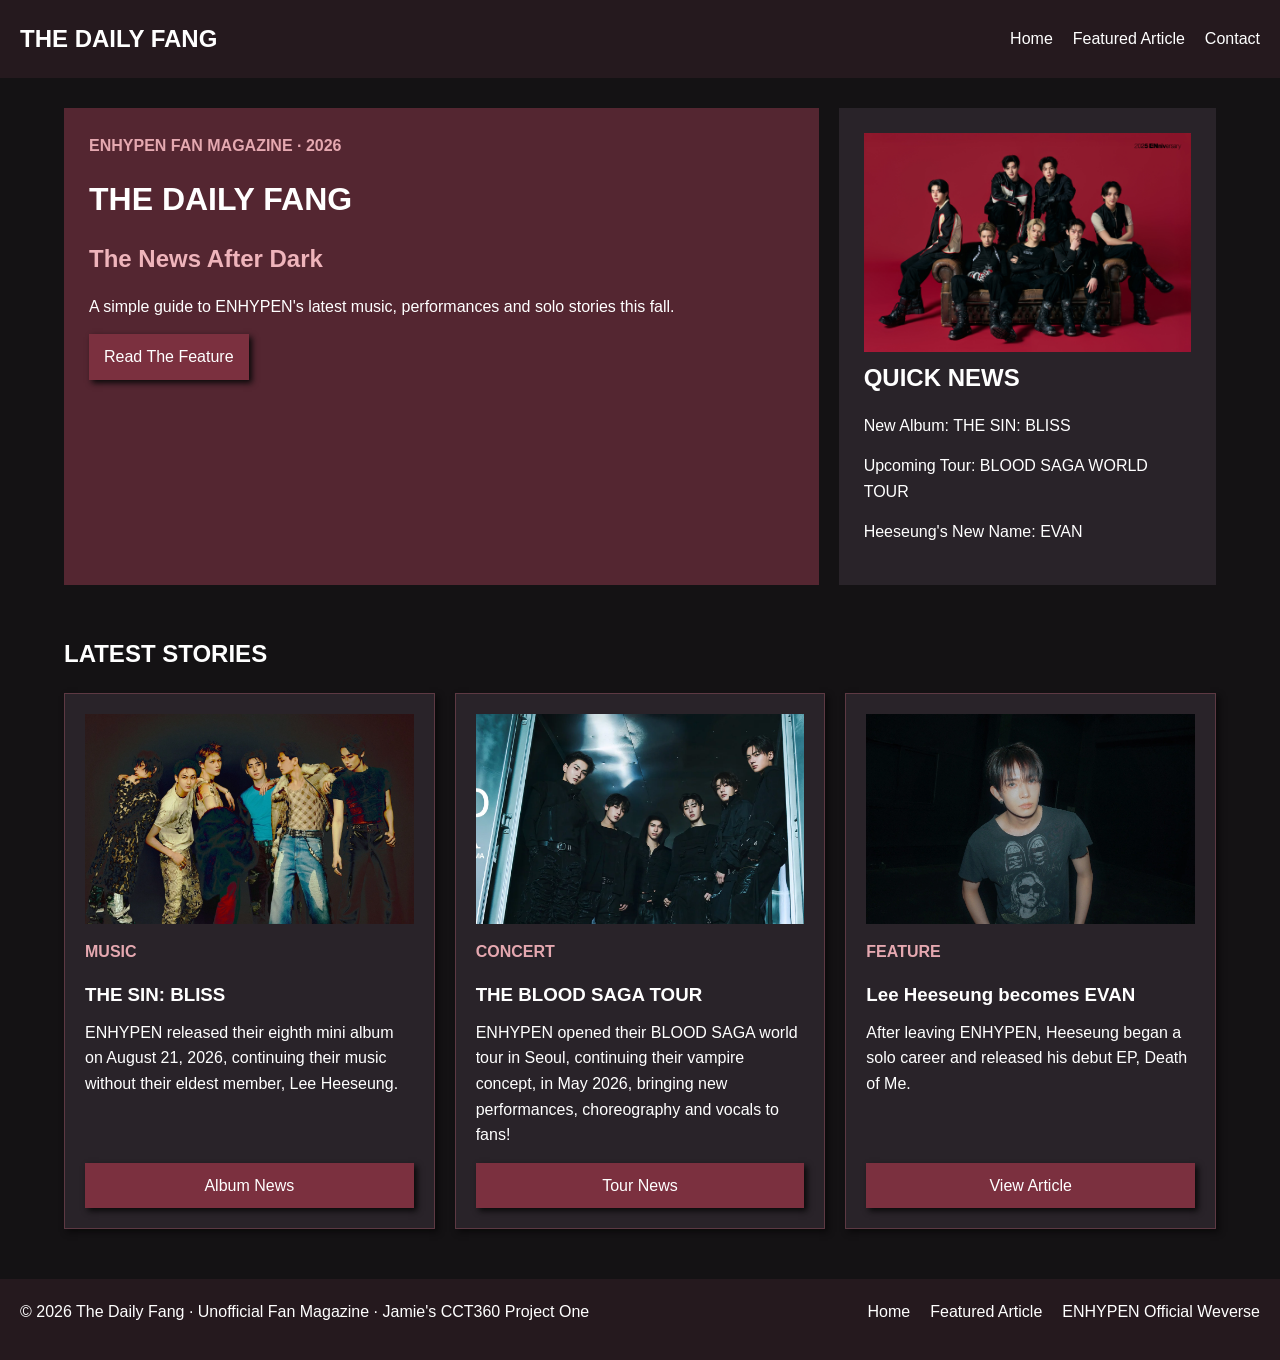
==== commit cc5e24db: "vers-15" ====
--- a/index.html
+++ b/index.html
@@ -42,7 +42,7 @@
                     <img src="assets/enhypenalbum.webp" alt="Enhypen's album photo">
                     <p class="label">MUSIC</p>
                     <h3>THE SIN: BLISS</h3>
-                    <p>ENHYPEN released their eighth mini album on August 21, 2026, contuining their music without their eldest member, Lee Heeseung.</p>
+                    <p>ENHYPEN released their eighth mini album on August 21, 2026, continuing their music without their eldest member, Lee Heeseung.</p>
                     <a class="card-button" href="https://weverse.io/enhypen/notice/37455">Album News</a>
                 </article>
 
